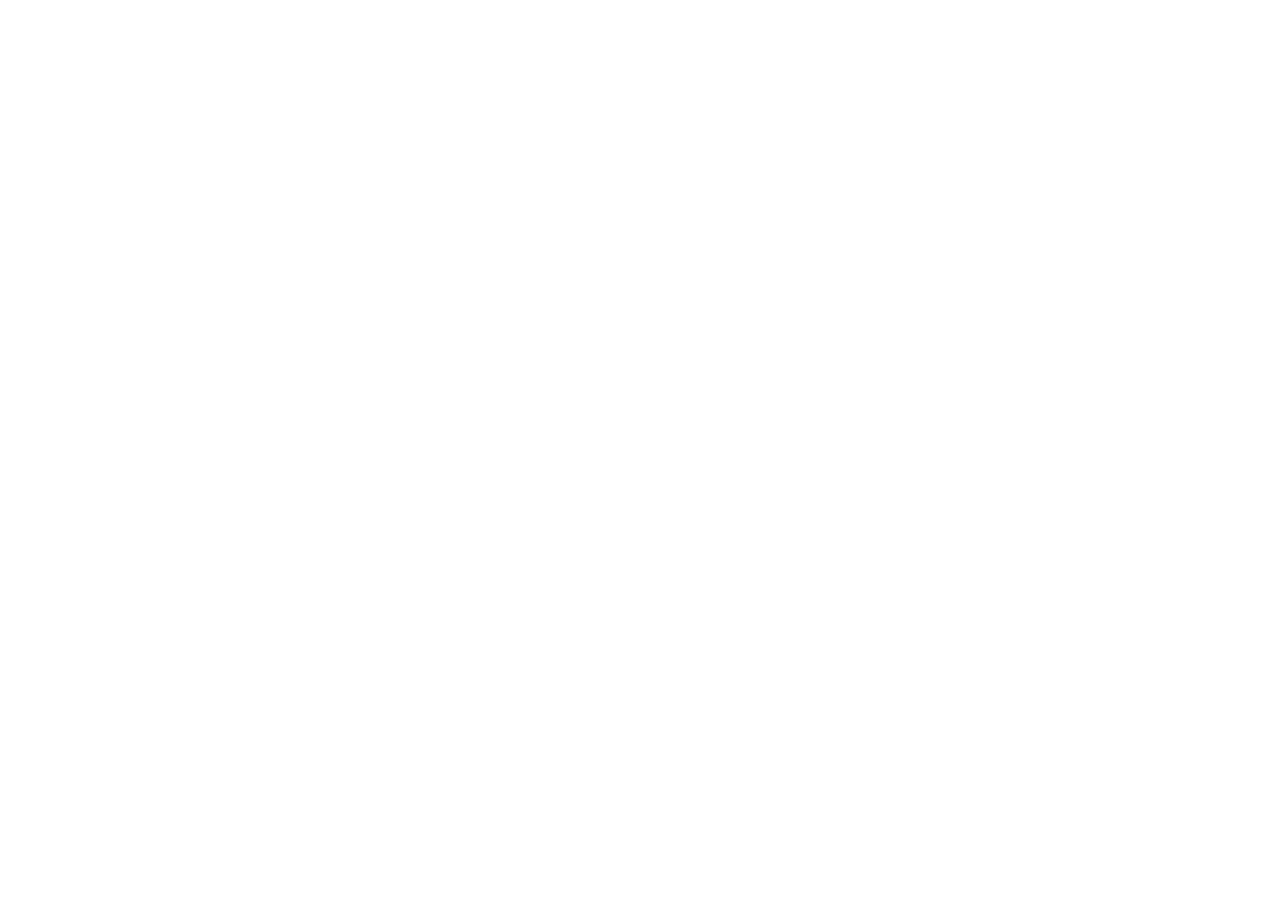
==== about.html @ 06142fa6 "filled files with a backbone" ====
<!DOCTYPE html>
<html lang="en">
<head>
<meta charset="utf-8">
<title>Page Title</title>
<meta name="description" content="Roughly 155 characters">
<link rel="stylesheet" type="text/css" href="mystyle.css">
<script src="https://ajax.googleapis.com/ajax/libs/jquery/1.7.1/jquery.min.js"></script>
<script src="script.js"></script>
</head>
<body>
<!-- Content -->
</body>
</html>
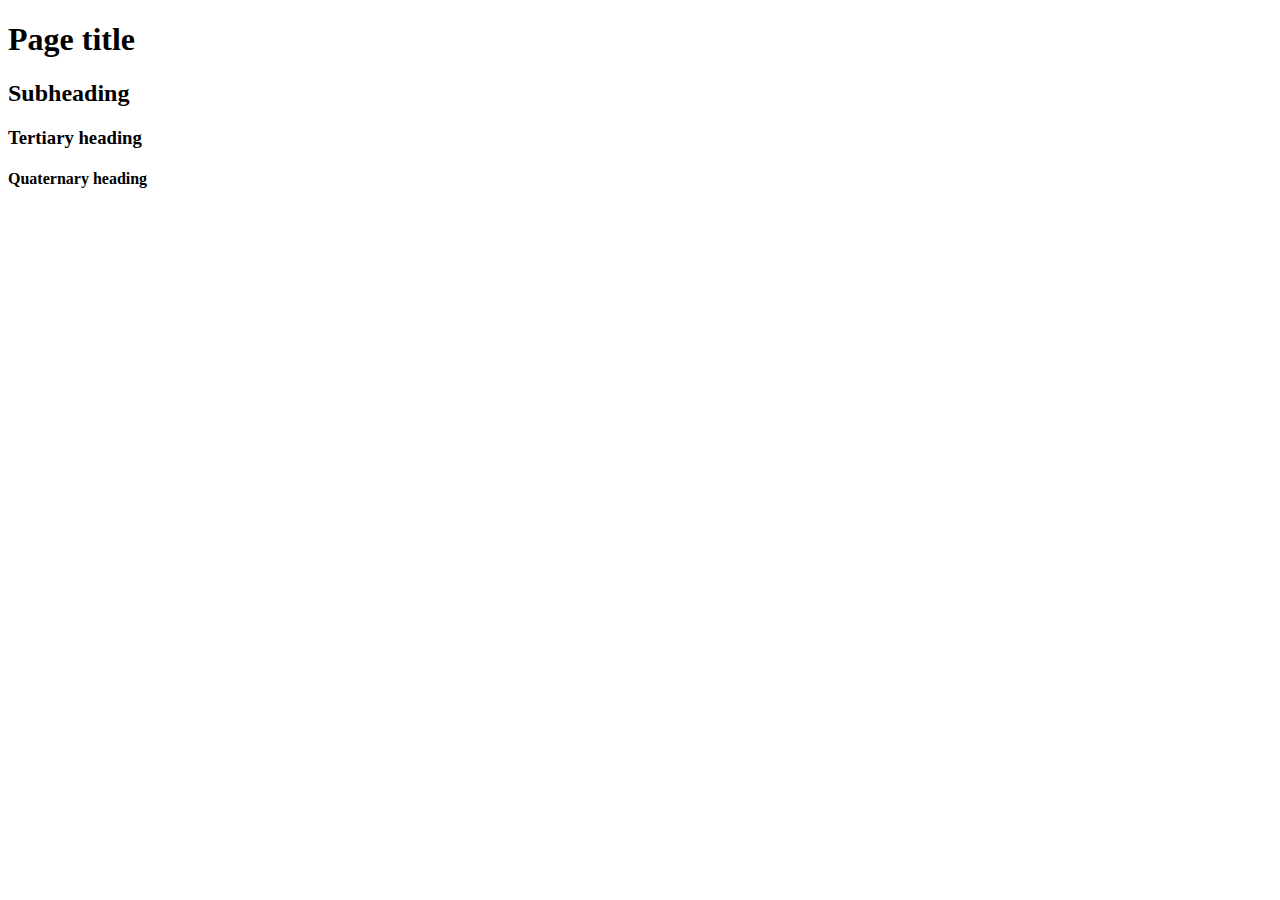
==== commit bda0a1ce: "new headings" ====
--- a/about.html
+++ b/about.html
@@ -7,8 +7,20 @@
 <link rel="stylesheet" type="text/css" href="mystyle.css">
 <script src="https://ajax.googleapis.com/ajax/libs/jquery/1.7.1/jquery.min.js"></script>
 <script src="script.js"></script>
+
+<style type="text/css">
+.menu {float:left}
+.menu a {display:block; width:60; visibility:hidden;} .menu:hover a {display:block; width:60; visibility:visible;} a:link {font-family:Arial, Helvetica, sans-serif;
+font-size:14px; color:#669999; text-decoration:none} a:visited {font-family:Arial, Helvetica, sans-serif;
+font-size:14px; color:#669999; text-decoration:none} a:active {font-family:Arial, Helvetica, sans-serif;
+font-size:14px; color:#669999; text-decoration:none} a:hover {text-decoration:underline}
+</style>
+
 </head>
 <body>
-<!-- Content -->
+    <h1>Page title</h1>
+    <h2>Subheading</h2>
+    <h3>Tertiary heading</h3>
+    <h4>Quaternary heading</h4>
 </body>
 </html>
